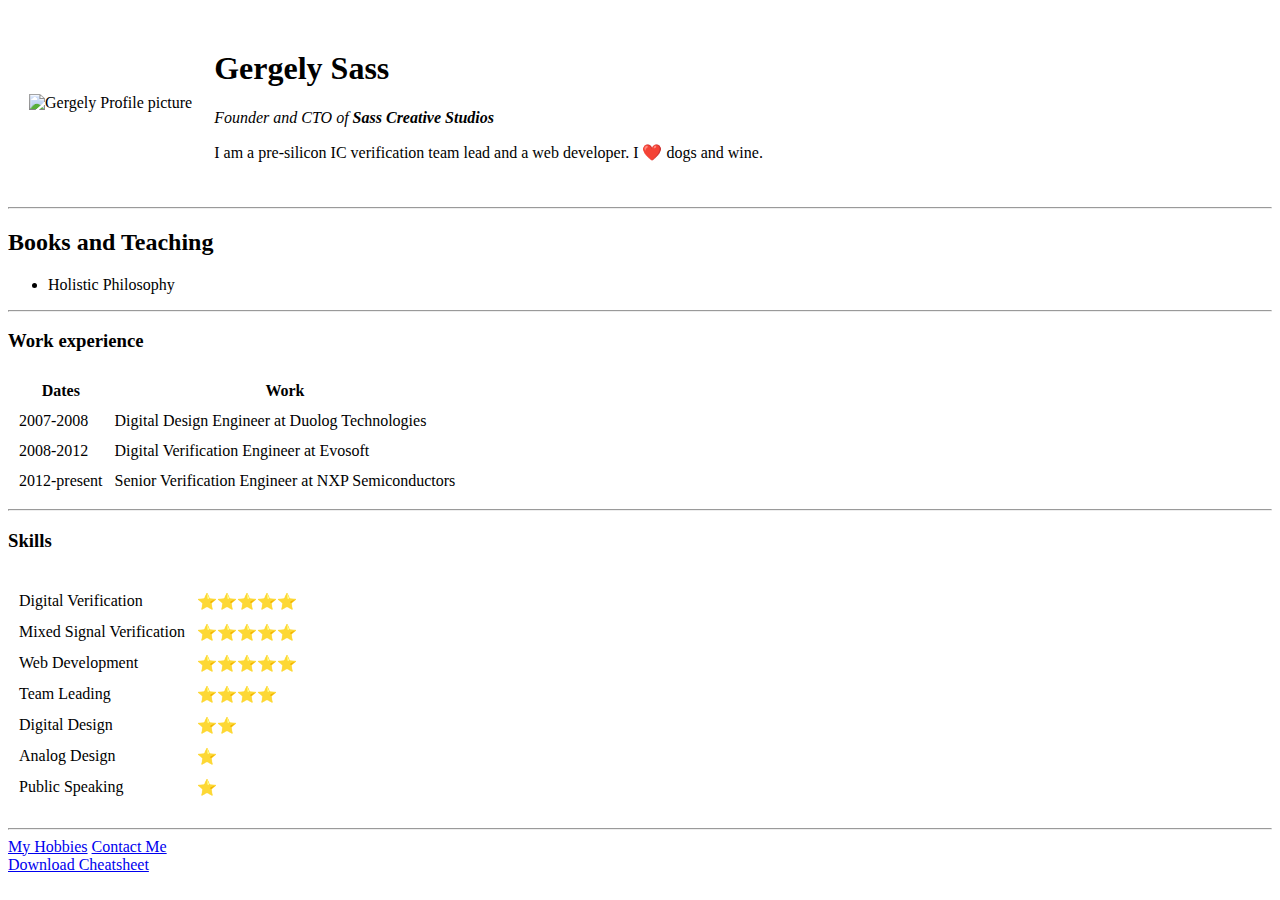
==== index.html @ 340aef4e "added initial CV website files" ====
<!DOCTYPE html>
<html lang="en" dir="ltr">

<head>
  <meta charset="utf-8" name="description" content="This is an awsome webpage">
  <title>Gergely's Personal Webpage</title>
</head>

<body>
<table cellspacing="20">
  <tr>
    <td><img src="images/FB.png" alt="Gergely Profile picture" ></td>
    <td><h1>Gergely Sass</h1>
    <p><em>Founder and CTO of <strong>Sass Creative Studios</strong></em></p>
    <p>I am a pre-silicon IC verification team lead and a web developer. I ❤️ dogs and wine.</p></td>
  </tr>
</table>

  <hr>
</body>

<h2>Books and Teaching</h2>
<ul>
  <li>Holistic Philosophy</li>
</ul>
<hr>
<h3>Work experience</h3>
<table cellspacing="10">
  <thead>
    <th>Dates</th>
    <th>Work</th>
  </thead>
  <tbody>
    <tr>
      <td>2007-2008</td><td>Digital Design Engineer at Duolog Technologies</td>
    </tr>
    <tr>
      <td>2008-2012</td><td>Digital Verification Engineer at Evosoft</td>
    </tr>
    <tr>
      <td>2012-present</td><td>Senior Verification Engineer at NXP Semiconductors</td>
    </tr>
  </tbody>
  <tfoot>

  </tfoot>
</table>
<hr>
<h3>Skills</h3>
<table cellspacing="10">
  <tr>
        <tr>
          <td>Digital Verification</td><td>⭐⭐⭐⭐⭐</td>
        </tr>
        <tr>
          <td>Mixed Signal Verification</td><td>⭐⭐⭐⭐⭐</td>
        </tr>
        <tr>
        <td>Web Development</td><td>⭐⭐⭐⭐⭐</td>
        </tr>
        <tr>
        <td>Team Leading</td><td>⭐⭐⭐⭐</td>
        </tr>
        <tr>
          <td>Digital Design</td><td>⭐⭐</td>
        </tr>
        <tr>
          <td>Analog Design</td><td>⭐</td>
        </tr>
        <tr>
          <td>Public Speaking</td> <td>⭐</td>
        </tr>
        <tr>
          <td>  </td>
        </tr>
  </tr>
</table>
<hr>
<a href="hobbies.html">My Hobbies</a>
<a href="contact_me.html">Contact Me</a>
<br>
<a href="htmlcheatsheet.pdf" download="cheatsheet.pdf">Download Cheatsheet</a>
</html>
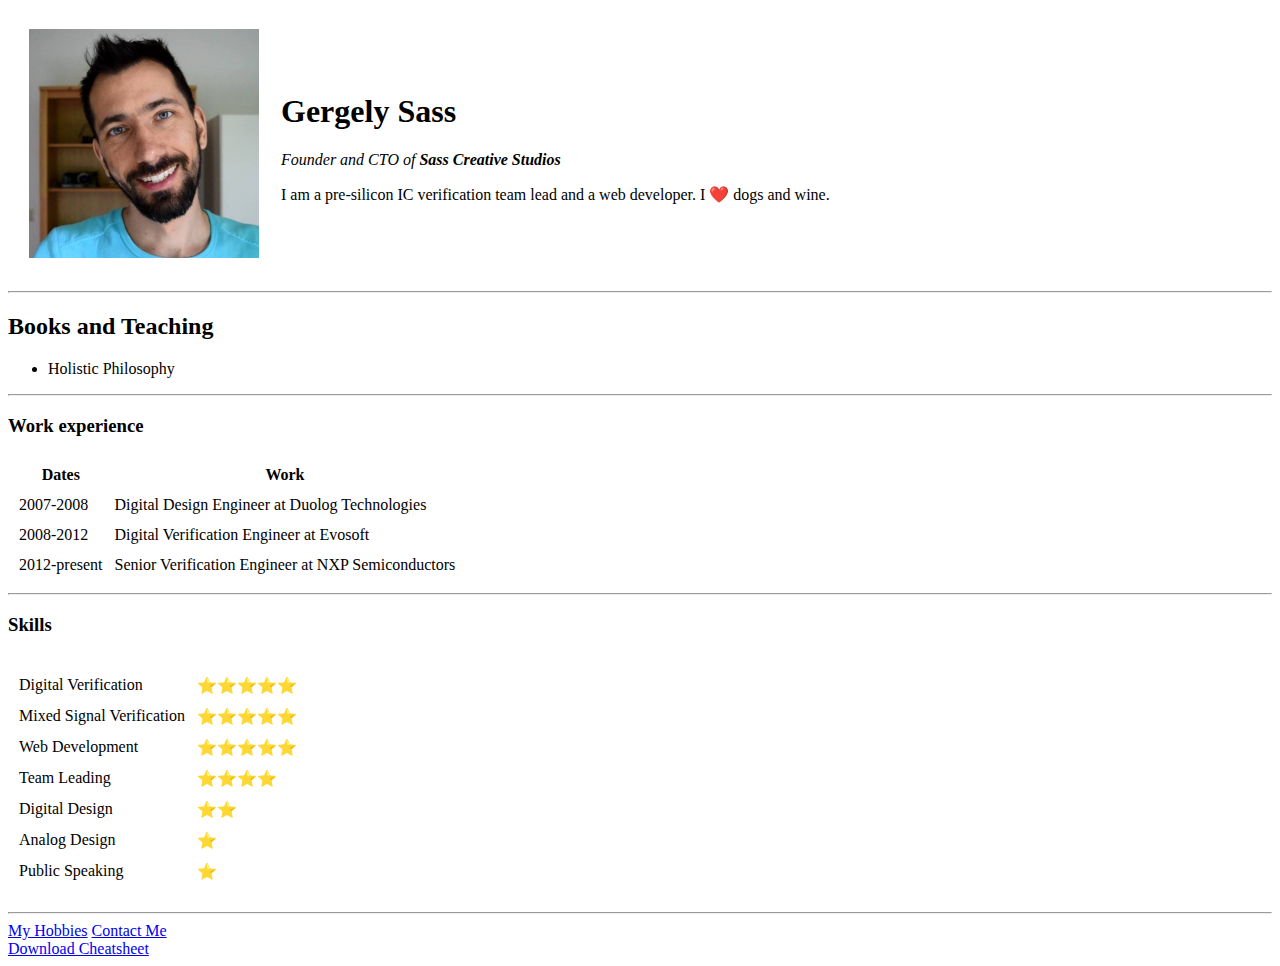
==== commit 26d11cc7: "github is case sensitive, changed .png to .PNG" ====
--- a/index.html
+++ b/index.html
@@ -9,7 +9,7 @@
 <body>
 <table cellspacing="20">
   <tr>
-    <td><img src="images/FB.png" alt="Gergely Profile picture" ></td>
+    <td><img src="images/FB.PNG" alt="Gergely Profile picture" ></td>
     <td><h1>Gergely Sass</h1>
     <p><em>Founder and CTO of <strong>Sass Creative Studios</strong></em></p>
     <p>I am a pre-silicon IC verification team lead and a web developer. I ❤️ dogs and wine.</p></td>
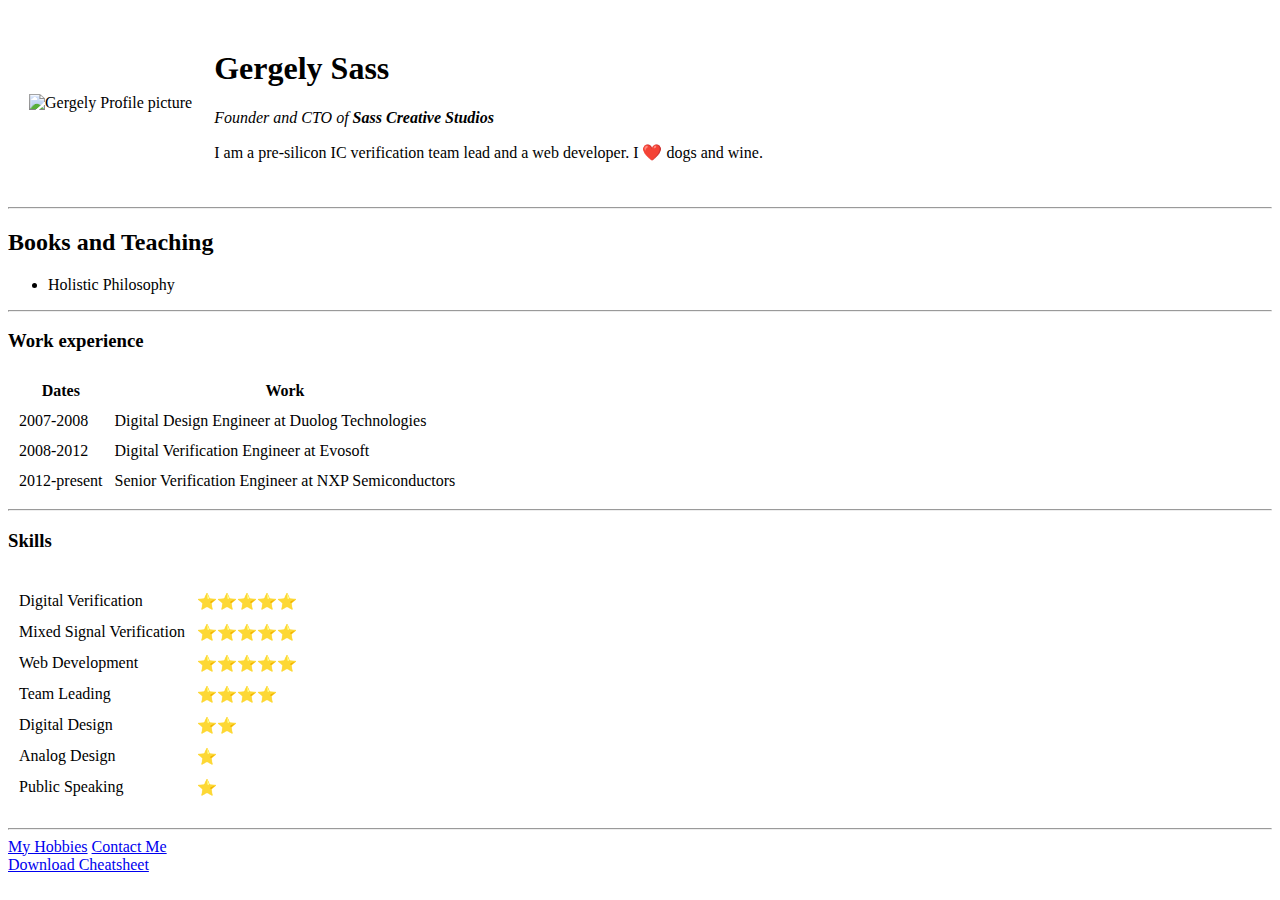
==== commit 5df8f7d1: "2nd version - some styling added, css added" ====
--- a/index.html
+++ b/index.html
@@ -4,12 +4,13 @@
 <head>
   <meta charset="utf-8" name="description" content="This is an awsome webpage">
   <title>Gergely's Personal Webpage</title>
+  <link rel="stylesheet" href="css/styles.css">
 </head>
 
 <body>
 <table cellspacing="20">
   <tr>
-    <td><img src="images/FB.PNG" alt="Gergely Profile picture" ></td>
+    <td><img src="images/profile.gif" alt="Gergely Profile picture" ></td>
     <td><h1>Gergely Sass</h1>
     <p><em>Founder and CTO of <strong>Sass Creative Studios</strong></em></p>
     <p>I am a pre-silicon IC verification team lead and a web developer. I ❤️ dogs and wine.</p></td>
